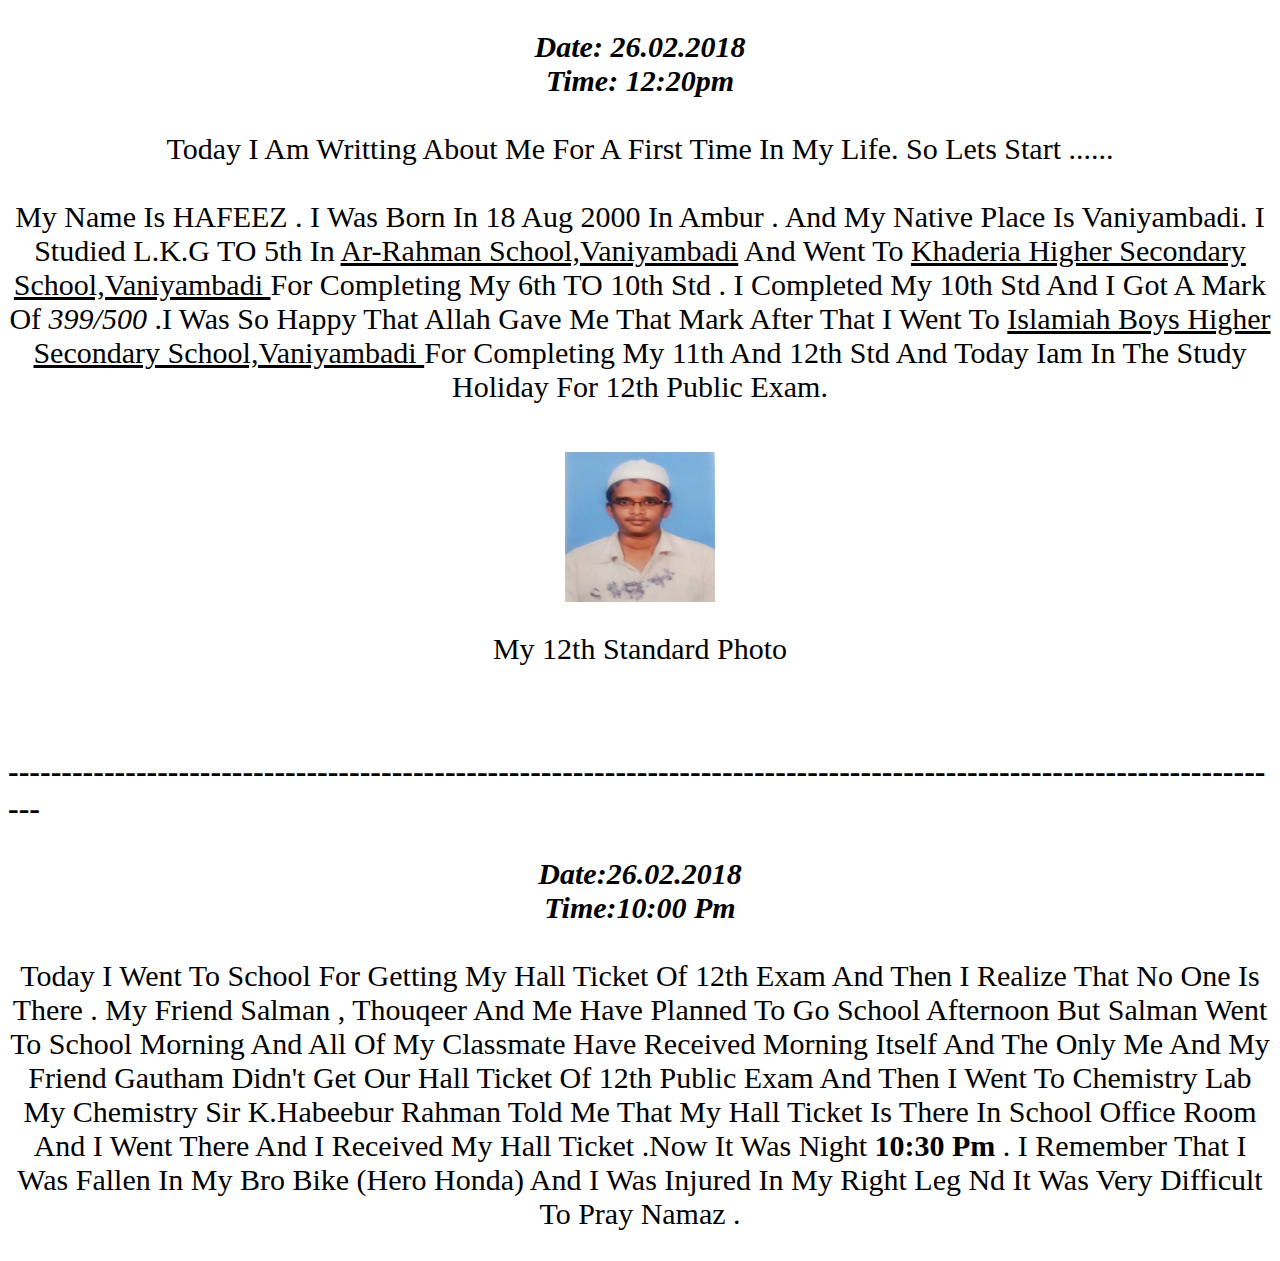
==== auto.html @ f83015b4 "Add files via upload" ====
<!DOCTYPE html>
<html lang="en" dir="ltr">
  <head>
    <link rel="stylesheet" href="autostyle.css">
    <meta charset="utf-8">
    <title>Autobiography</title>
  </head>
  <body>
      <p><b><i>Date: 26.02.2018</i></b><br>
<b><i>Time: 12:20pm</i></b>
<br><br>
Today I am writting about me for a first time in my life. so lets start ......<br><br>
My Name is HAFEEZ . I was  born in 18 Aug 2000 in Ambur . And My native place is Vaniyambadi.
I studied L.K.G TO 5th in <a href="https://www.facebook.com/pg/arrahmanprimaryschool/posts/">Ar-Rahman School,vaniyambadi</a> And went to
 <a href="https://schools.olympiadsuccess.com/s/vellore/khaderia-higher-secondary-school-vaniyambadi-vellore-vaniyambadi-natrampalli-vellore-635751">
   Khaderia Higher Secondary School,vaniyambadi </a>
for completing my 6th TO 10th std .
I completed My 10th std and I got a Mark of <i>399/500</i> .I was so happy that Allah gave me that mark after that
 i went to <a href="https://www.facebook.com/Islamiah-Boys-Higher-Secondary-School-Vaniyambadi-117082354997531/">
   Islamiah boys Higher Secondary school,vaniyambadi </a> for completing my 11th and 12th std and today iam in the study holiday for 12th public exam.
</p><br>
<img class="me"src="my.jpg" alt="" >
<p>My 12th Standard photo</p>
<br><br>
<h1>-------------------------------------------------------------------------------------------------------------------------</h1>
     <p>
       <i> <b>Date:26.02.2018 </b></i><br>
       <i><b>Time:10:00 pm</b></i>
       <br><br>
       Today i went to school for getting my hall ticket of 12th exam And then i  realize that no one is there . my friend salman ,
       thouqeer and me  have planned to go school  afternoon
       but salman went to school morning and all of my classmate have received morning itself and the only me and my friend Gautham didn't
       get our hall ticket of 12th public exam and then i went to chemistry lab my chemistry sir k.Habeebur Rahman told me that my hall ticket
       is there in school office room and i went there and i received my hall ticket .now it was night <b>10:30 pm</b> .
        i remember that i was fallen in my bro bike (Hero Honda) and i was injured in my right leg nd it was very difficult to pray namaz .
      </p>
  </body>
</html>
---- autostyle.css ----
p{

  font-size: 30px;
  text-align: center;
  text-transform: capitalize;
  font-weight: 100px;

}
body{

}
a{
  color: black;

}
.me{
  width: 150px;
  height: 150px;
  display: block;
  margin-left: auto;
  margin-right: auto;
 }
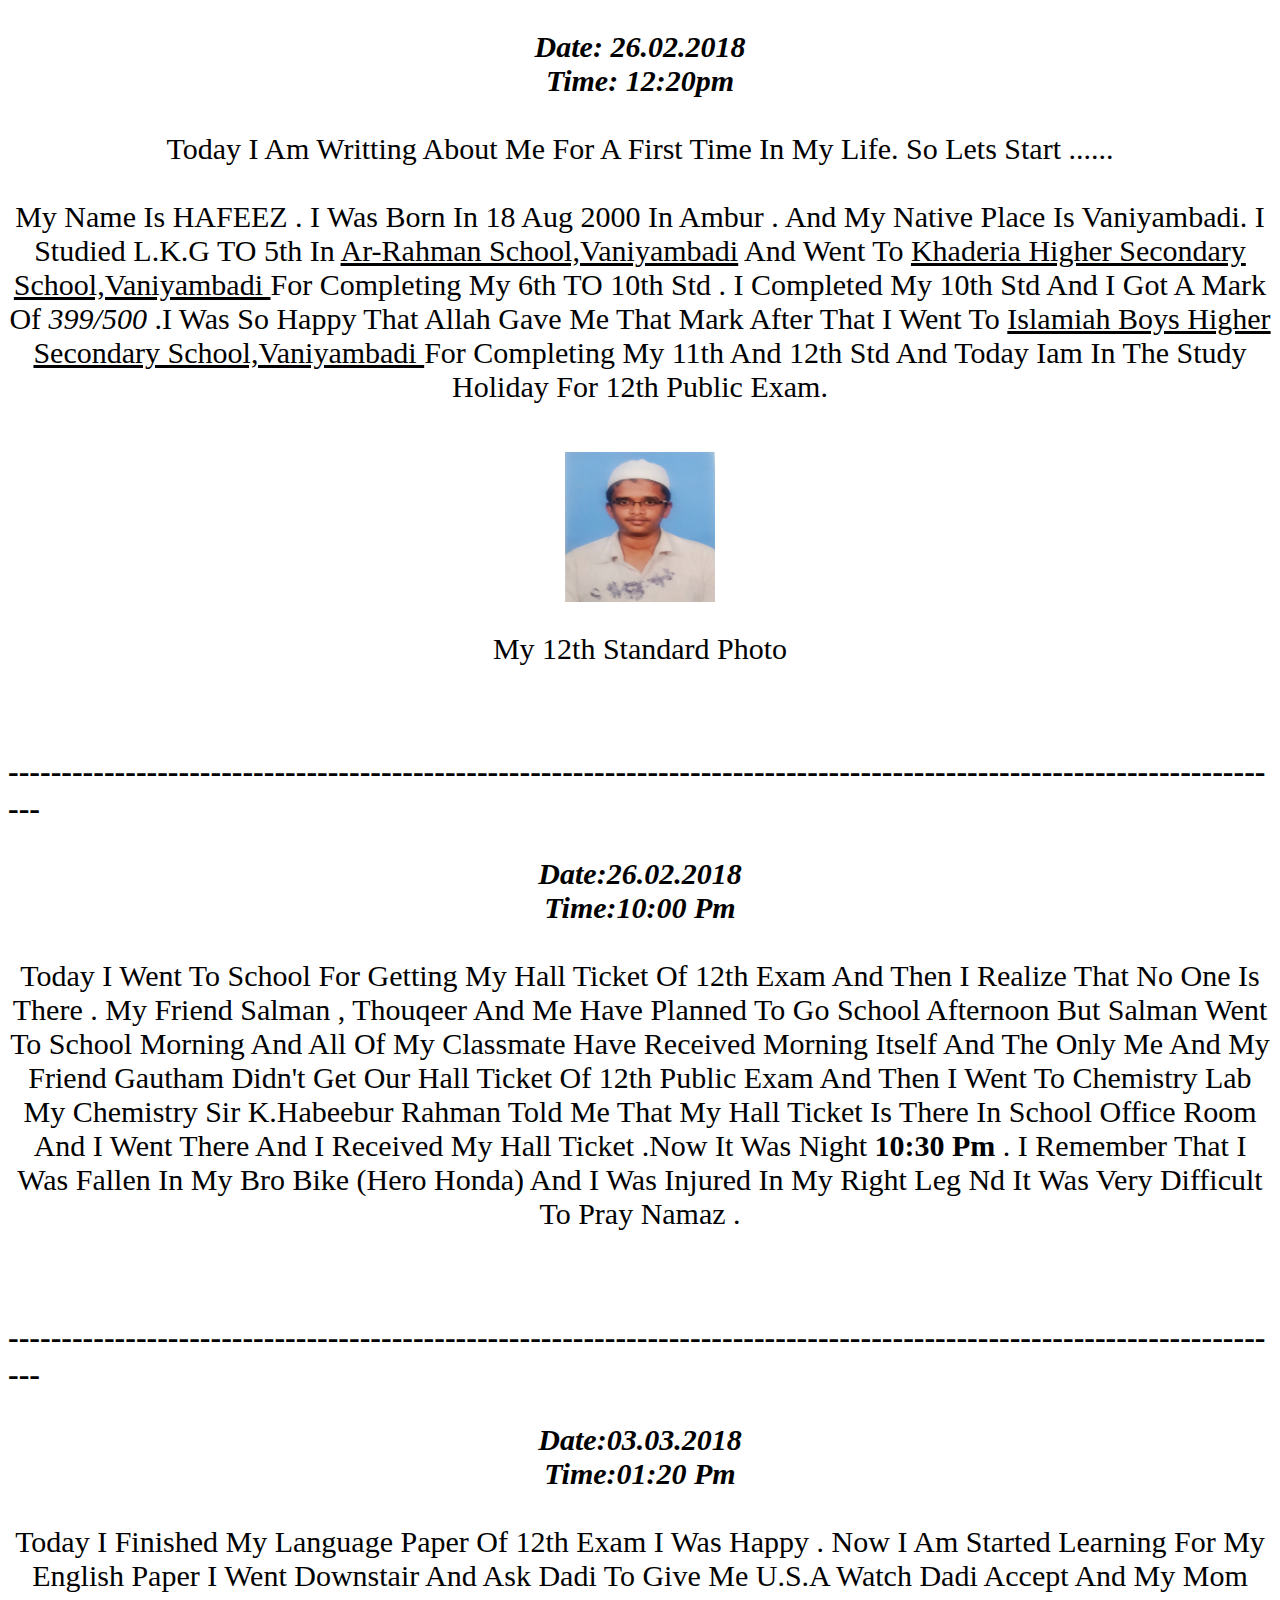
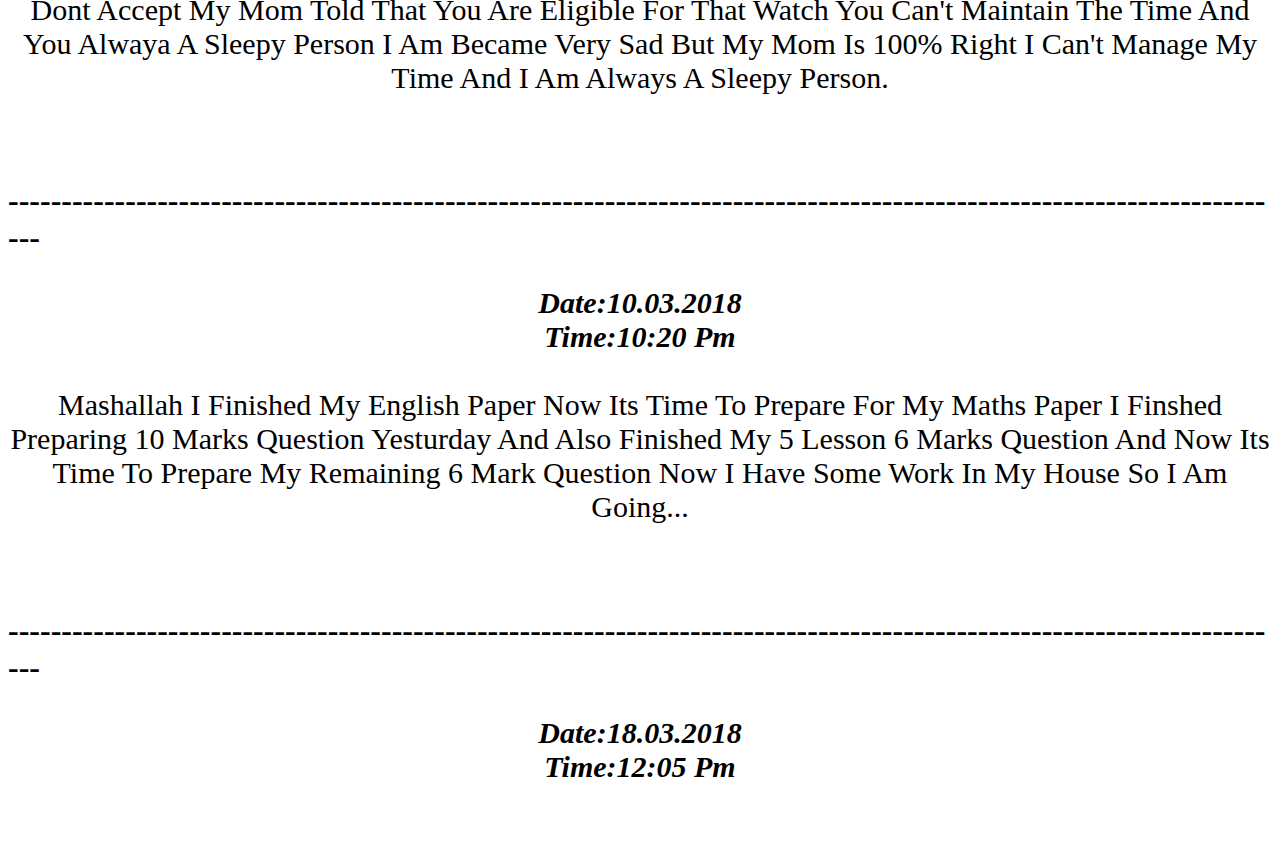
==== commit 9e0824cd: "Add files via upload" ====
--- a/auto.html
+++ b/auto.html
@@ -34,5 +34,32 @@
        is there in school office room and i went there and i received my hall ticket .now it was night <b>10:30 pm</b> .
         i remember that i was fallen in my bro bike (Hero Honda) and i was injured in my right leg nd it was very difficult to pray namaz .
       </p>
+      <br><br>
+      <h1>-------------------------------------------------------------------------------------------------------------------------</h1>
+  <p>
+    <i> <b>Date:03.03.2018 </b></i><br>
+    <i><b>Time:01:20 pm</b></i>
+    <br><br>
+    today i finished my language paper of 12th exam i was happy . now i am started learning for my english paper i went downstair and ask dadi to give me
+    U.S.A watch dadi accept and my mom dont accept my mom told that you are eligible for that
+    watch you can't maintain the time and you alwaya a sleepy person i am became very sad but my mom is 100% right
+    i can't manage my time and i am always a sleepy person.
+  </p>
+  <br><br>
+  <h1>-------------------------------------------------------------------------------------------------------------------------</h1>
+<p>
+  <i> <b>Date:10.03.2018 </b></i><br>
+  <i><b>Time:10:20 pm</b></i>
+  <br><br>
+  mashallah i finished my english paper now its time to prepare for my maths paper i finshed preparing 10 marks question yesturday and
+  also finished my 5 lesson 6 marks question and now its time to prepare my remaining 6 mark question now i have some work in my house so i am going...
+</p>
+<br><br>
+<h1>-------------------------------------------------------------------------------------------------------------------------</h1>
+<p>
+<i> <b>Date:18.03.2018 </b></i><br>
+<i><b>Time:12:05 pm</b></i>
+<br><br>
+   
   </body>
 </html>
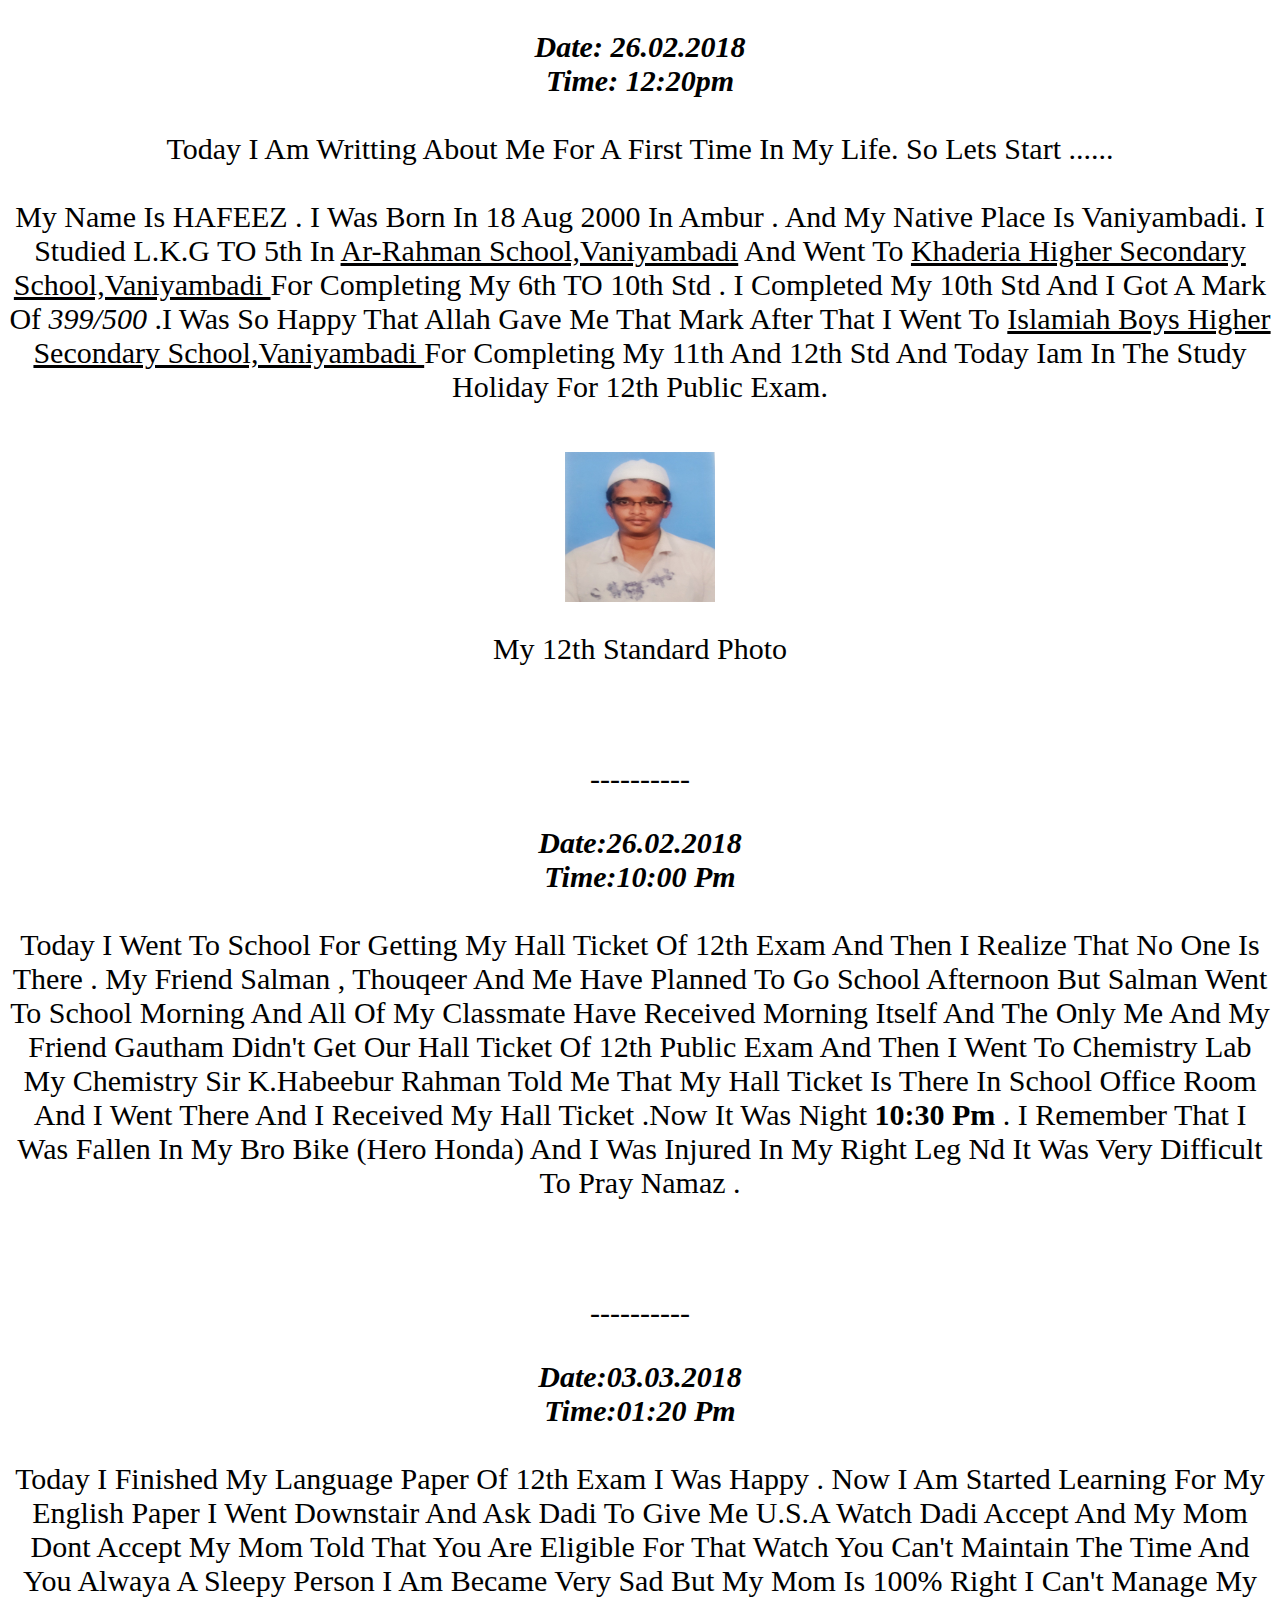
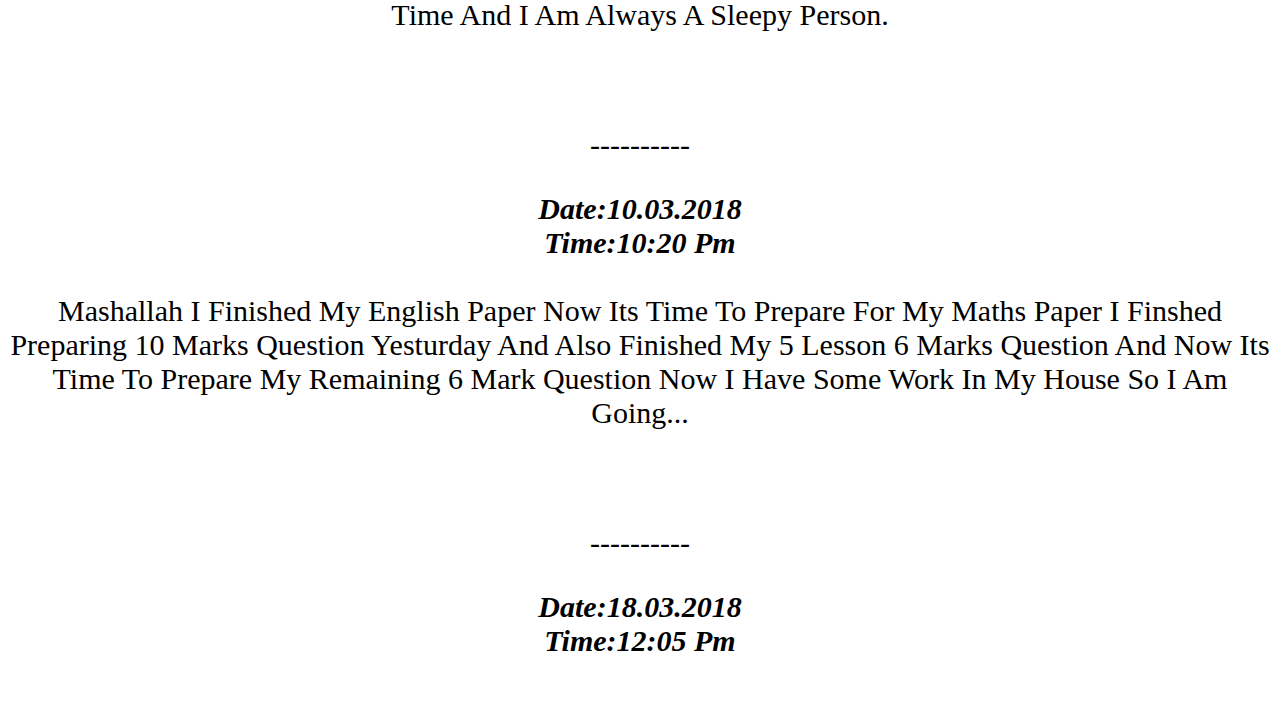
==== commit c64a7d43: "Update auto.html" ====
--- a/auto.html
+++ b/auto.html
@@ -22,7 +22,7 @@
 <img class="me"src="my.jpg" alt="" >
 <p>My 12th Standard photo</p>
 <br><br>
-<h1>-------------------------------------------------------------------------------------------------------------------------</h1>
+    <p>----------</p>
      <p>
        <i> <b>Date:26.02.2018 </b></i><br>
        <i><b>Time:10:00 pm</b></i>
@@ -35,7 +35,7 @@
         i remember that i was fallen in my bro bike (Hero Honda) and i was injured in my right leg nd it was very difficult to pray namaz .
       </p>
       <br><br>
-      <h1>-------------------------------------------------------------------------------------------------------------------------</h1>
+      <p>----------</p>
   <p>
     <i> <b>Date:03.03.2018 </b></i><br>
     <i><b>Time:01:20 pm</b></i>
@@ -46,7 +46,7 @@
     i can't manage my time and i am always a sleepy person.
   </p>
   <br><br>
-  <h1>-------------------------------------------------------------------------------------------------------------------------</h1>
+  <p>----------</p>
 <p>
   <i> <b>Date:10.03.2018 </b></i><br>
   <i><b>Time:10:20 pm</b></i>
@@ -55,7 +55,7 @@
   also finished my 5 lesson 6 marks question and now its time to prepare my remaining 6 mark question now i have some work in my house so i am going...
 </p>
 <br><br>
-<h1>-------------------------------------------------------------------------------------------------------------------------</h1>
+    <p>----------</p>
 <p>
 <i> <b>Date:18.03.2018 </b></i><br>
 <i><b>Time:12:05 pm</b></i>
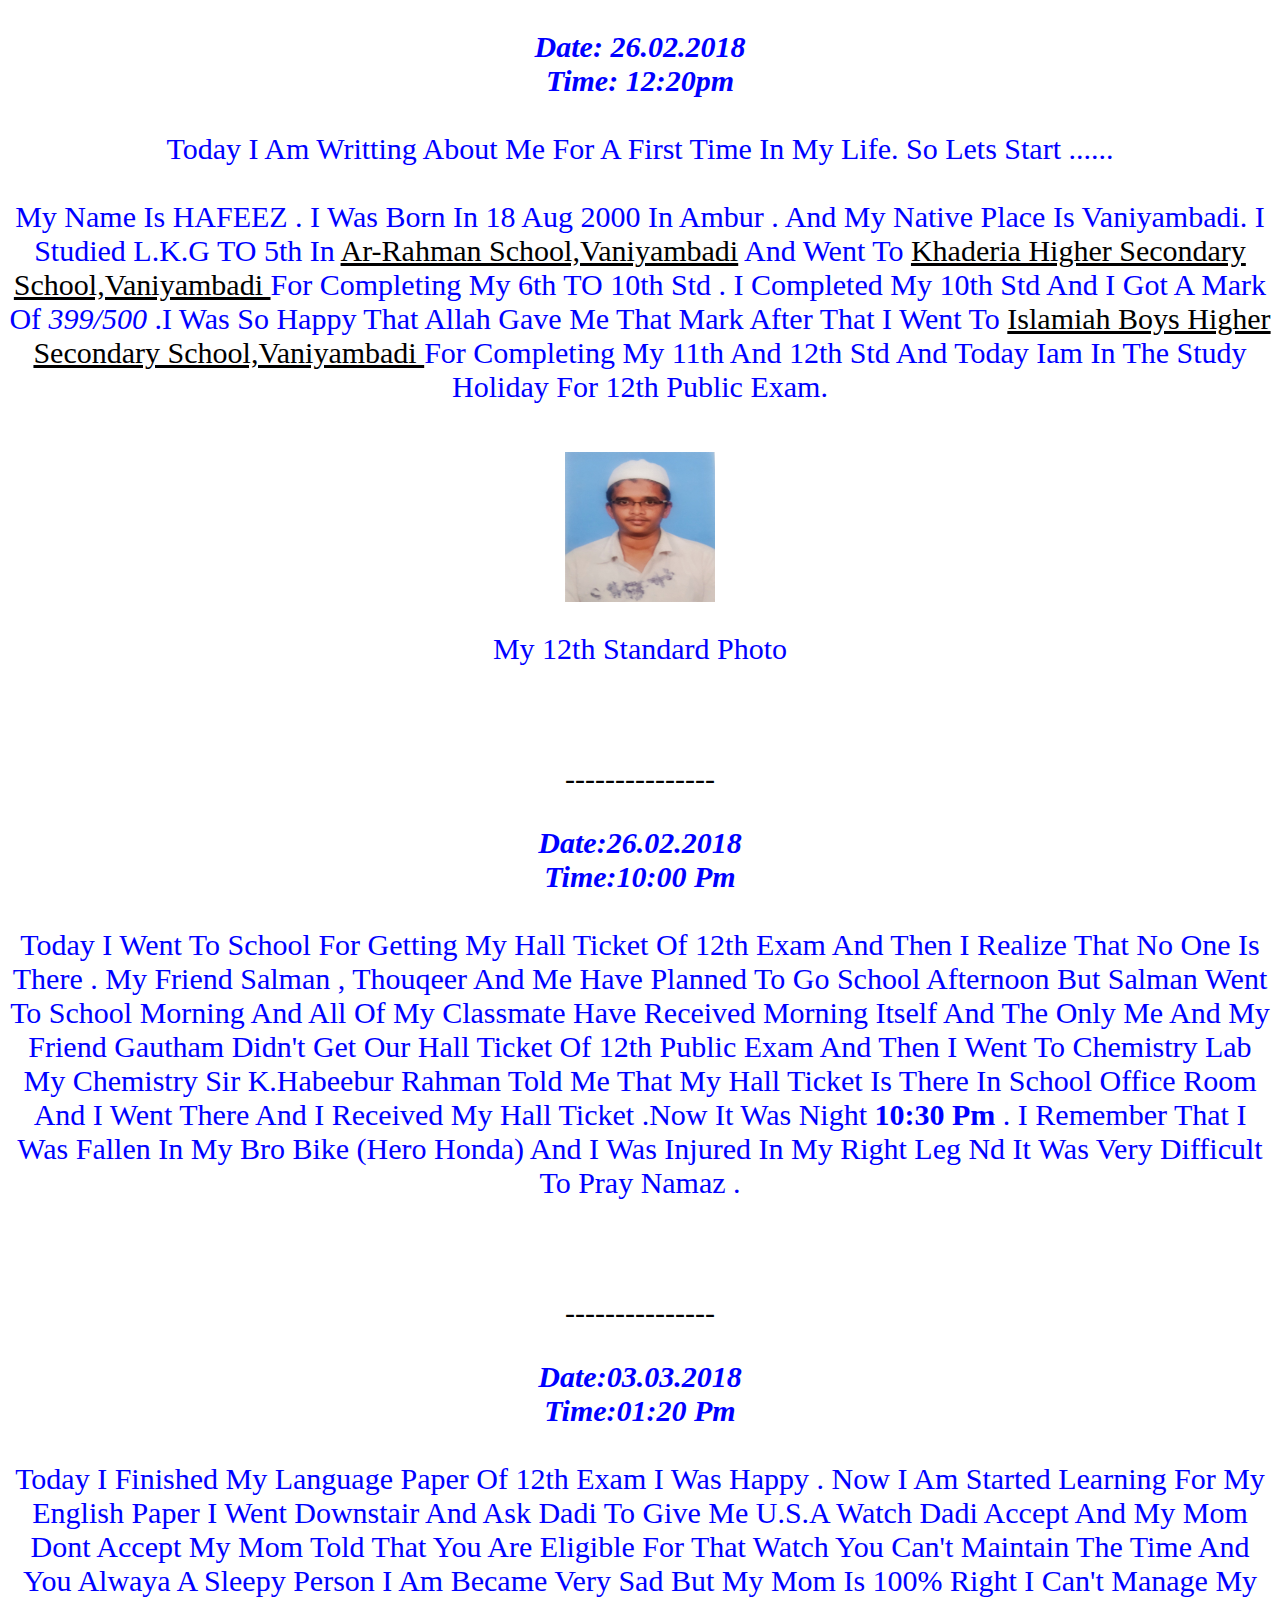
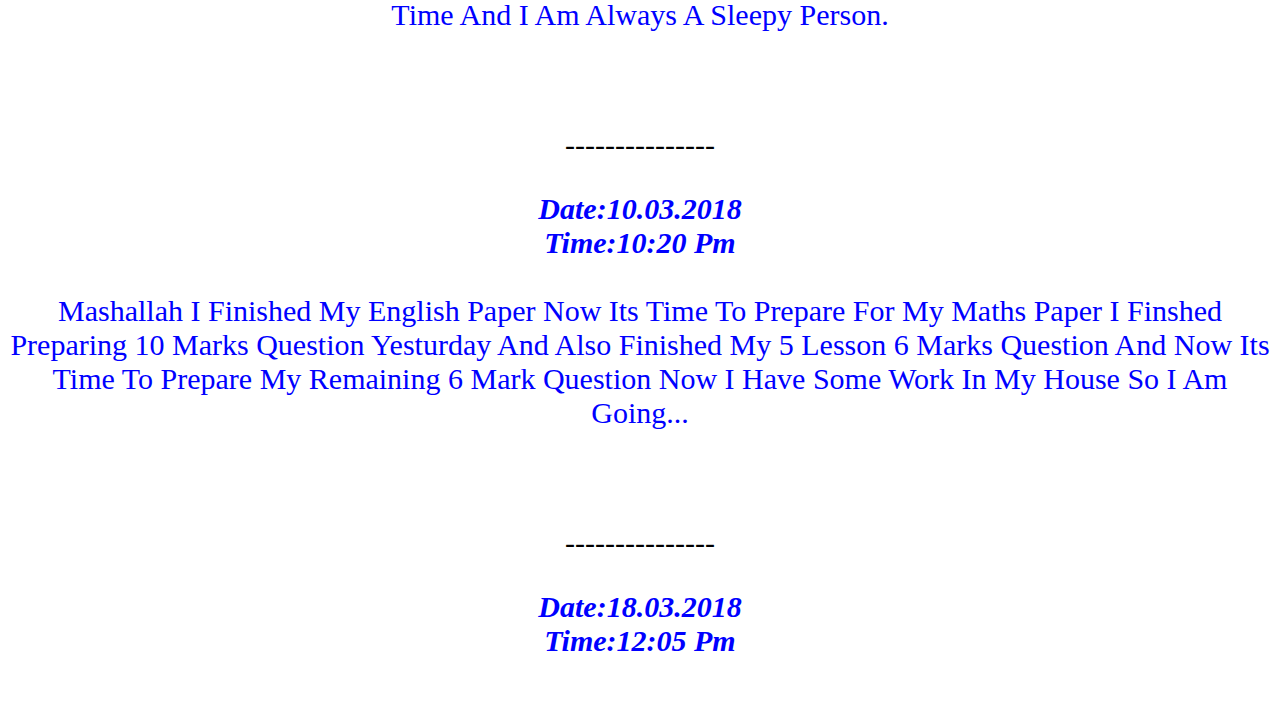
==== commit 9f410340: "Add files via upload" ====
--- a/auto.html
+++ b/auto.html
@@ -22,7 +22,7 @@
 <img class="me"src="my.jpg" alt="" >
 <p>My 12th Standard photo</p>
 <br><br>
-    <p>----------</p>
+<p class="mid">---------------</p>
      <p>
        <i> <b>Date:26.02.2018 </b></i><br>
        <i><b>Time:10:00 pm</b></i>
@@ -35,7 +35,7 @@
         i remember that i was fallen in my bro bike (Hero Honda) and i was injured in my right leg nd it was very difficult to pray namaz .
       </p>
       <br><br>
-      <p>----------</p>
+      <p class="mid">---------------</p>
   <p>
     <i> <b>Date:03.03.2018 </b></i><br>
     <i><b>Time:01:20 pm</b></i>
@@ -46,7 +46,7 @@
     i can't manage my time and i am always a sleepy person.
   </p>
   <br><br>
-  <p>----------</p>
+  <p class="mid">---------------</p>
 <p>
   <i> <b>Date:10.03.2018 </b></i><br>
   <i><b>Time:10:20 pm</b></i>
@@ -55,11 +55,11 @@
   also finished my 5 lesson 6 marks question and now its time to prepare my remaining 6 mark question now i have some work in my house so i am going...
 </p>
 <br><br>
-    <p>----------</p>
+<p class="mid">---------------</p>
 <p>
 <i> <b>Date:18.03.2018 </b></i><br>
 <i><b>Time:12:05 pm</b></i>
 <br><br>
-   
+
   </body>
 </html>
--- a/autostyle.css
+++ b/autostyle.css
@@ -4,10 +4,10 @@
   text-align: center;
   text-transform: capitalize;
   font-weight: 100px;
-
+  color: blue;
 }
-body{
-
+.mid{
+  color: black;
 }
 a{
   color: black;
@@ -19,4 +19,6 @@
   display: block;
   margin-left: auto;
   margin-right: auto;
+
+
  }
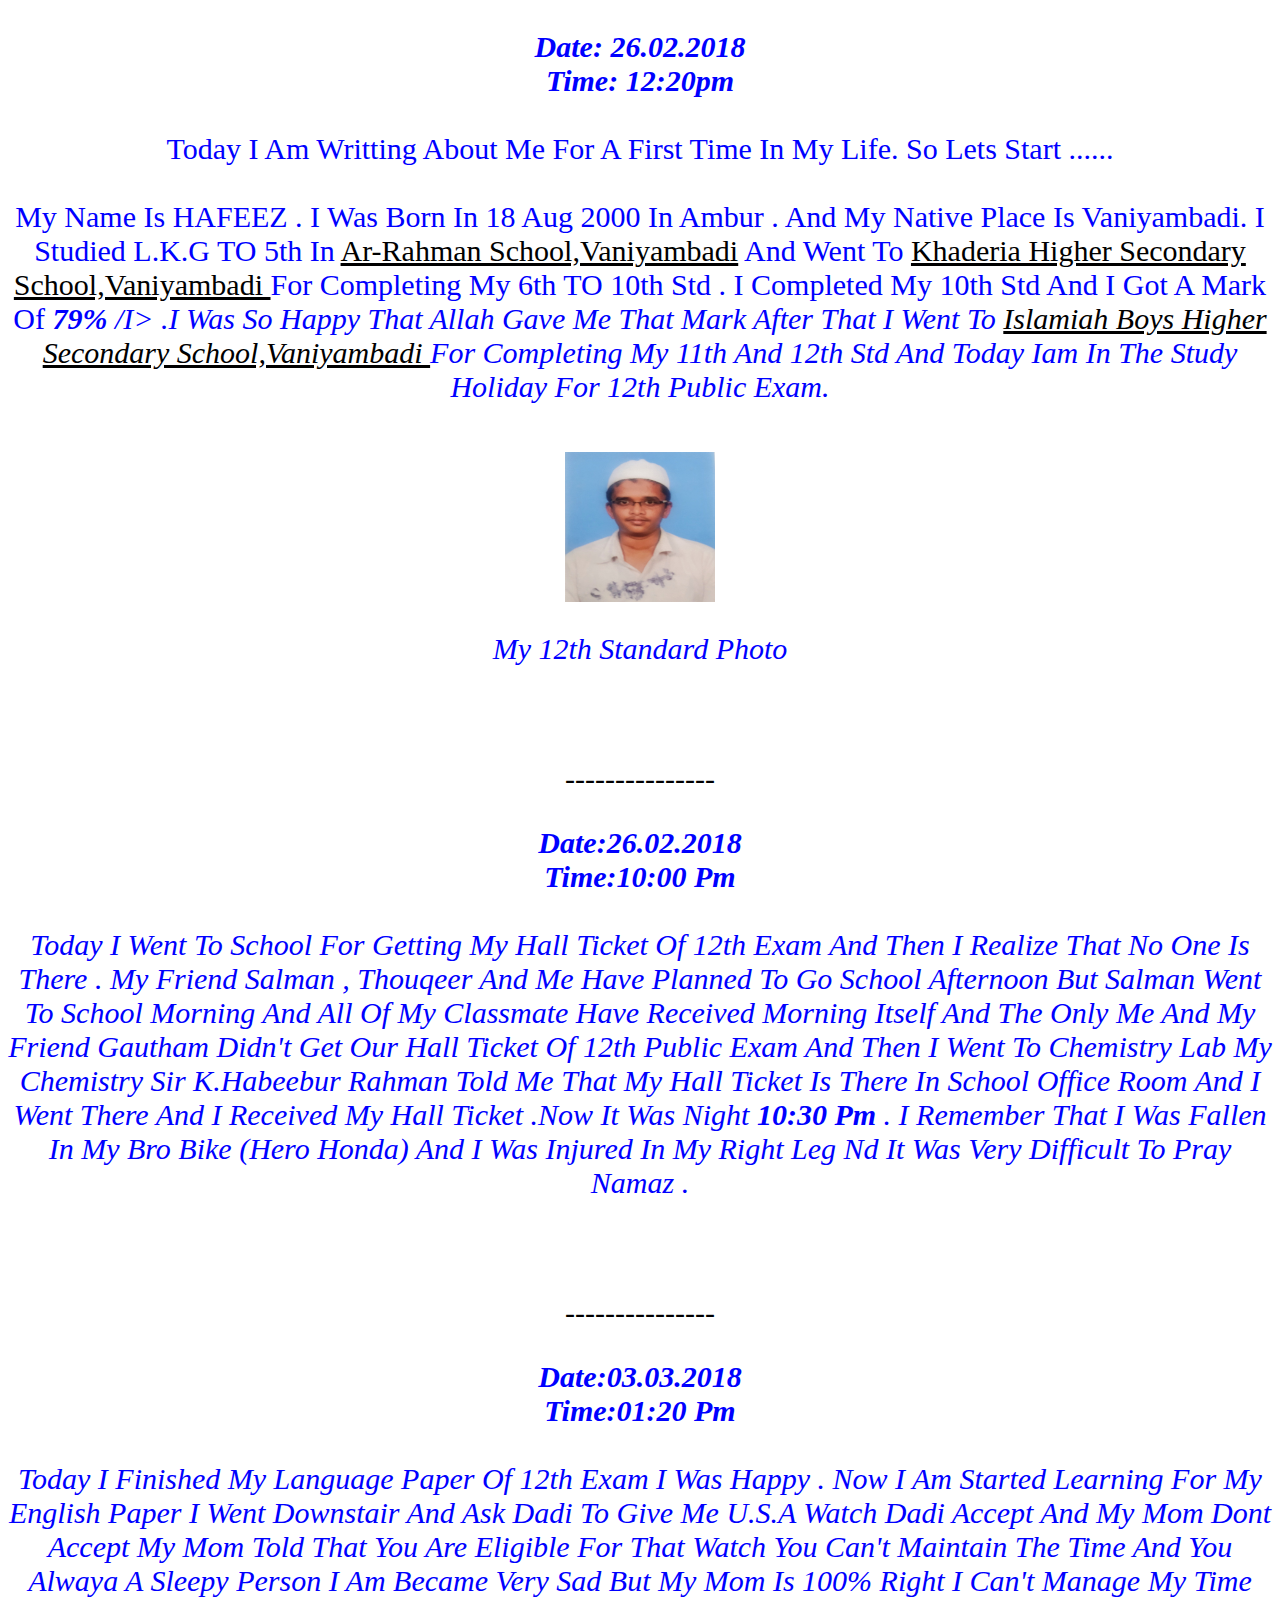
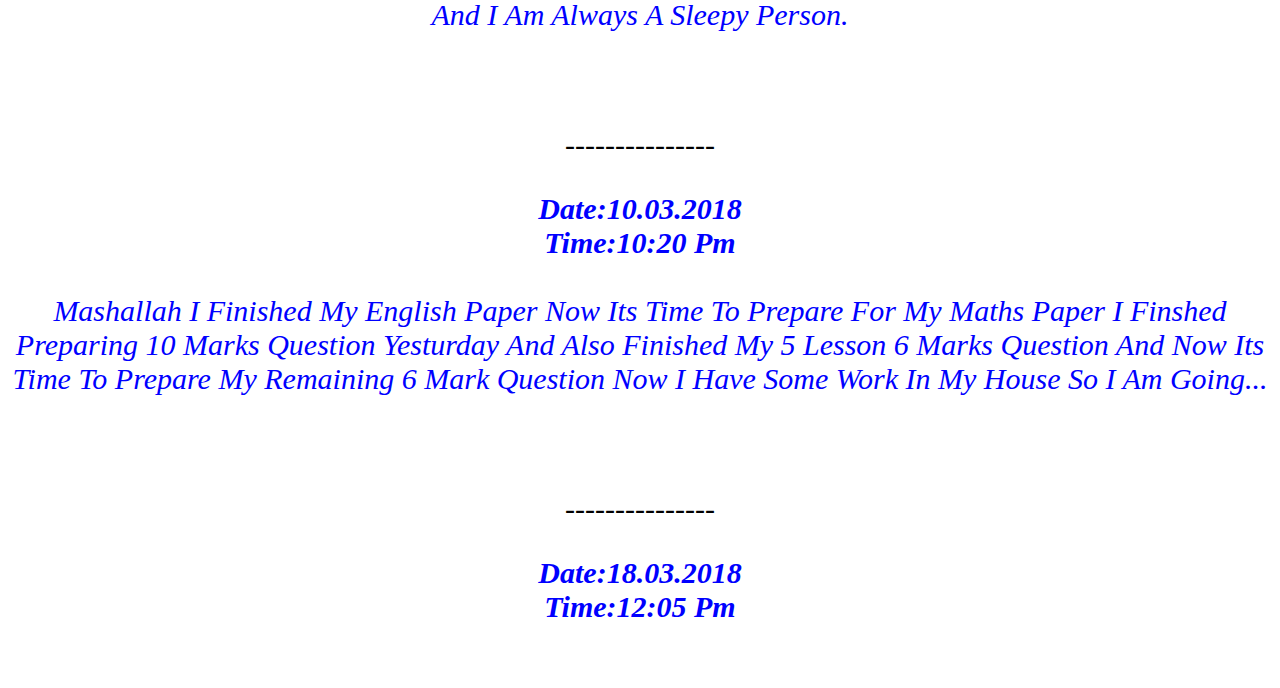
==== commit 98ac3be3: "Update auto.html" ====
--- a/auto.html
+++ b/auto.html
@@ -15,7 +15,7 @@
  <a href="https://schools.olympiadsuccess.com/s/vellore/khaderia-higher-secondary-school-vaniyambadi-vellore-vaniyambadi-natrampalli-vellore-635751">
    Khaderia Higher Secondary School,vaniyambadi </a>
 for completing my 6th TO 10th std .
-I completed My 10th std and I got a Mark of <i>399/500</i> .I was so happy that Allah gave me that mark after that
+        I completed My 10th std and I got a Mark of <i><b> 79% </b>/i> .I was so happy that Allah gave me that mark after that
  i went to <a href="https://www.facebook.com/Islamiah-Boys-Higher-Secondary-School-Vaniyambadi-117082354997531/">
    Islamiah boys Higher Secondary school,vaniyambadi </a> for completing my 11th and 12th std and today iam in the study holiday for 12th public exam.
 </p><br>
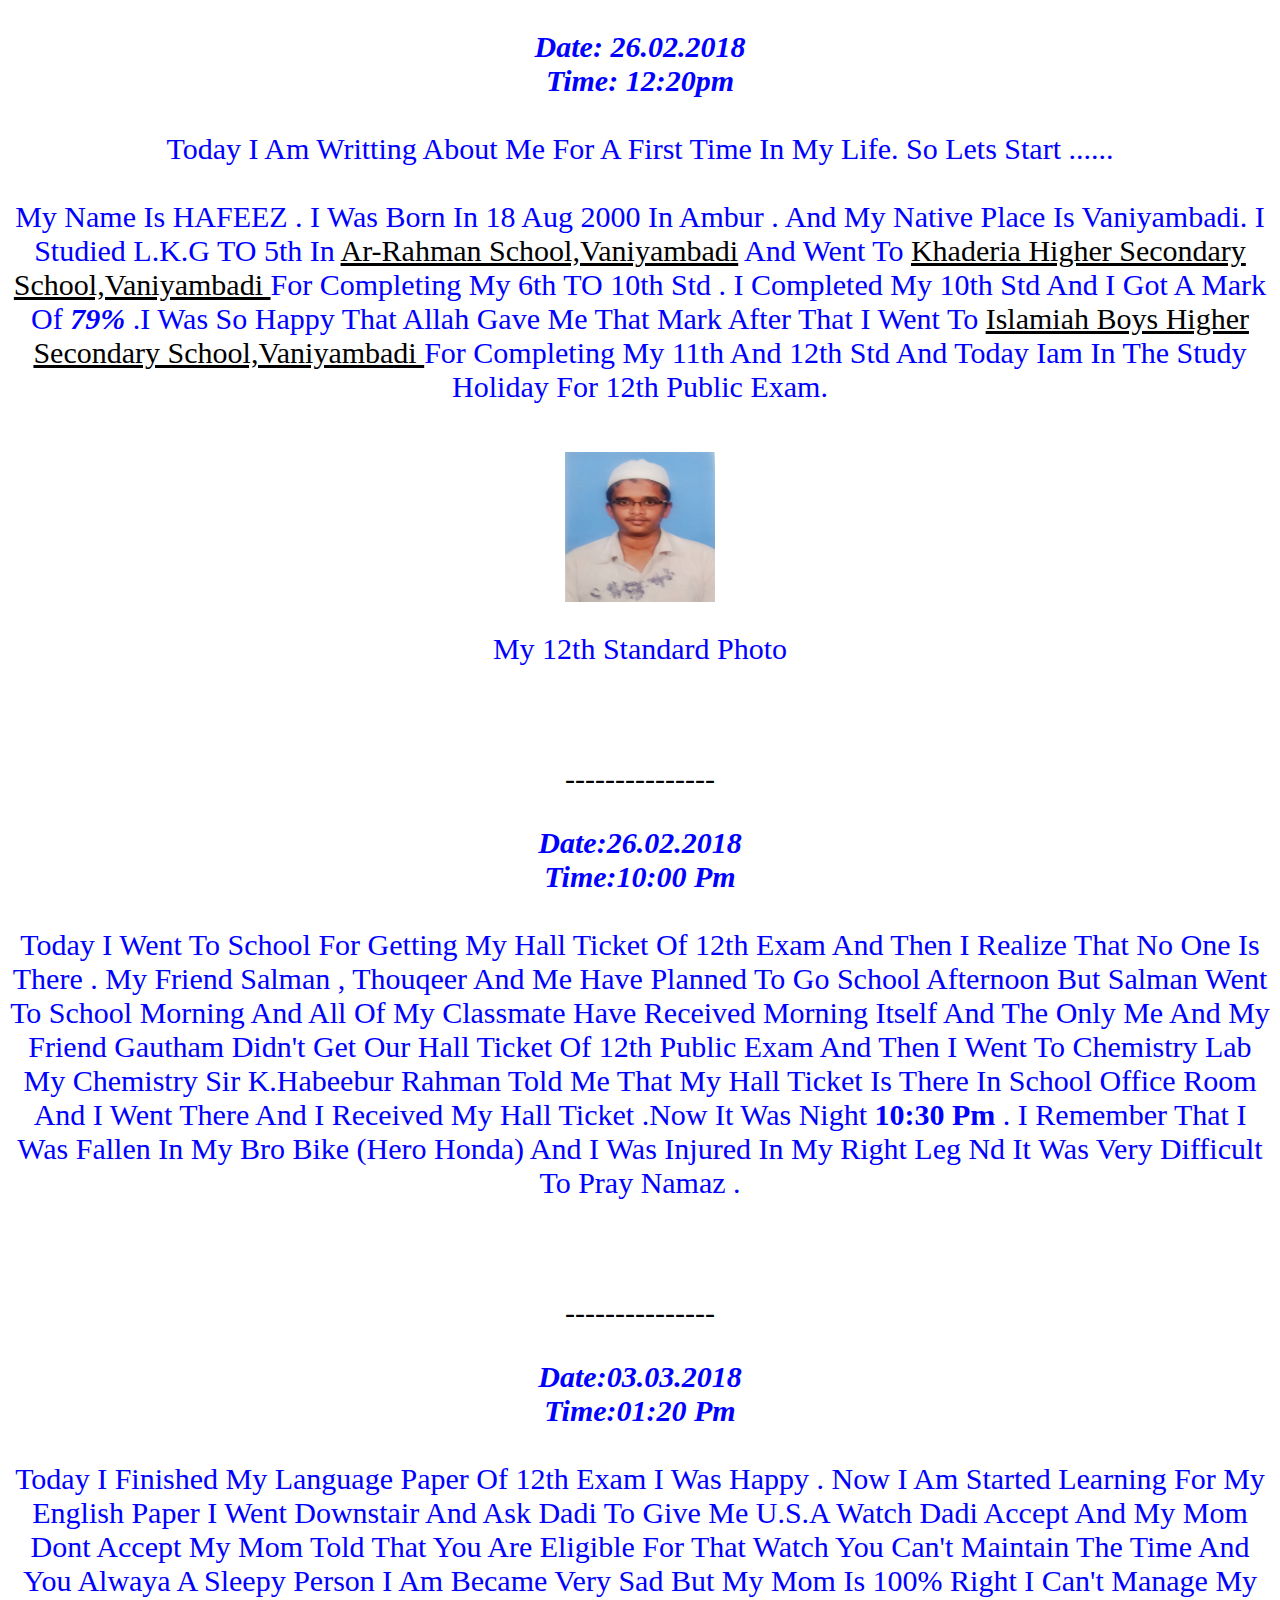
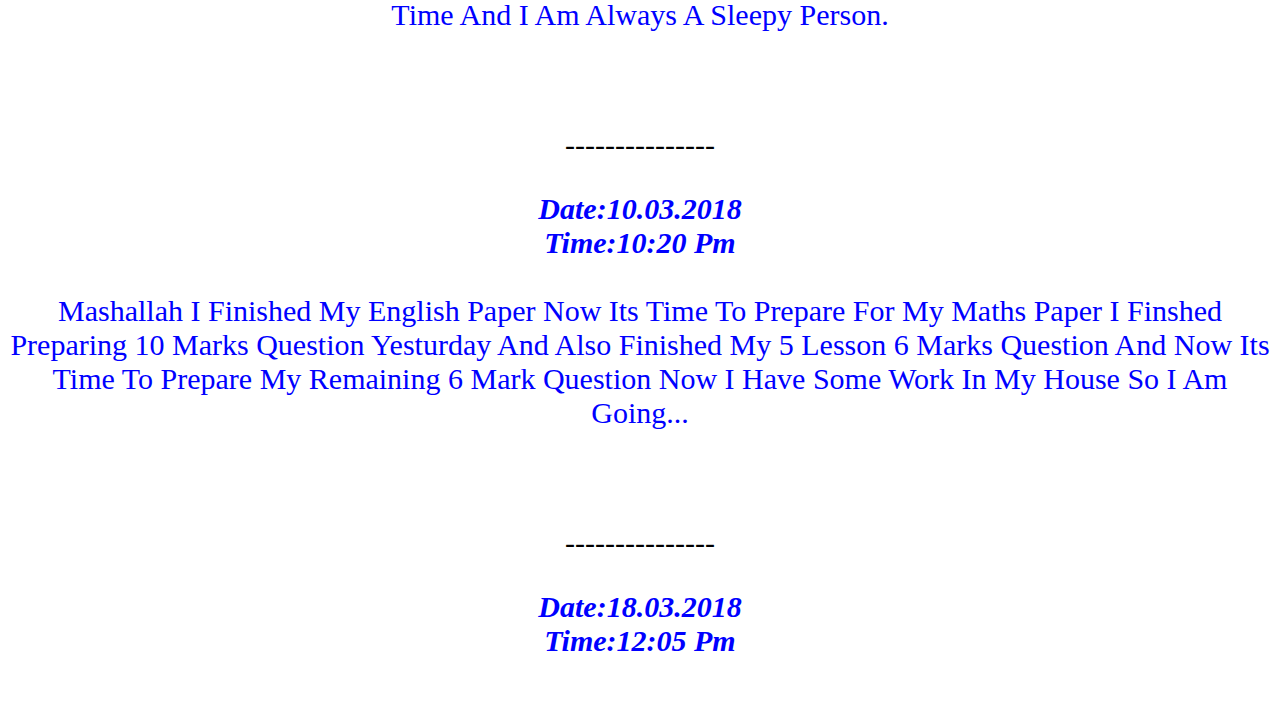
==== commit 6b702b72: "Update auto.html" ====
--- a/auto.html
+++ b/auto.html
@@ -15,7 +15,7 @@
  <a href="https://schools.olympiadsuccess.com/s/vellore/khaderia-higher-secondary-school-vaniyambadi-vellore-vaniyambadi-natrampalli-vellore-635751">
    Khaderia Higher Secondary School,vaniyambadi </a>
 for completing my 6th TO 10th std .
-        I completed My 10th std and I got a Mark of <i><b> 79% </b>/i> .I was so happy that Allah gave me that mark after that
+        I completed My 10th std and I got a Mark of <i><b> 79% </b></i> .I was so happy that Allah gave me that mark after that
  i went to <a href="https://www.facebook.com/Islamiah-Boys-Higher-Secondary-School-Vaniyambadi-117082354997531/">
    Islamiah boys Higher Secondary school,vaniyambadi </a> for completing my 11th and 12th std and today iam in the study holiday for 12th public exam.
 </p><br>
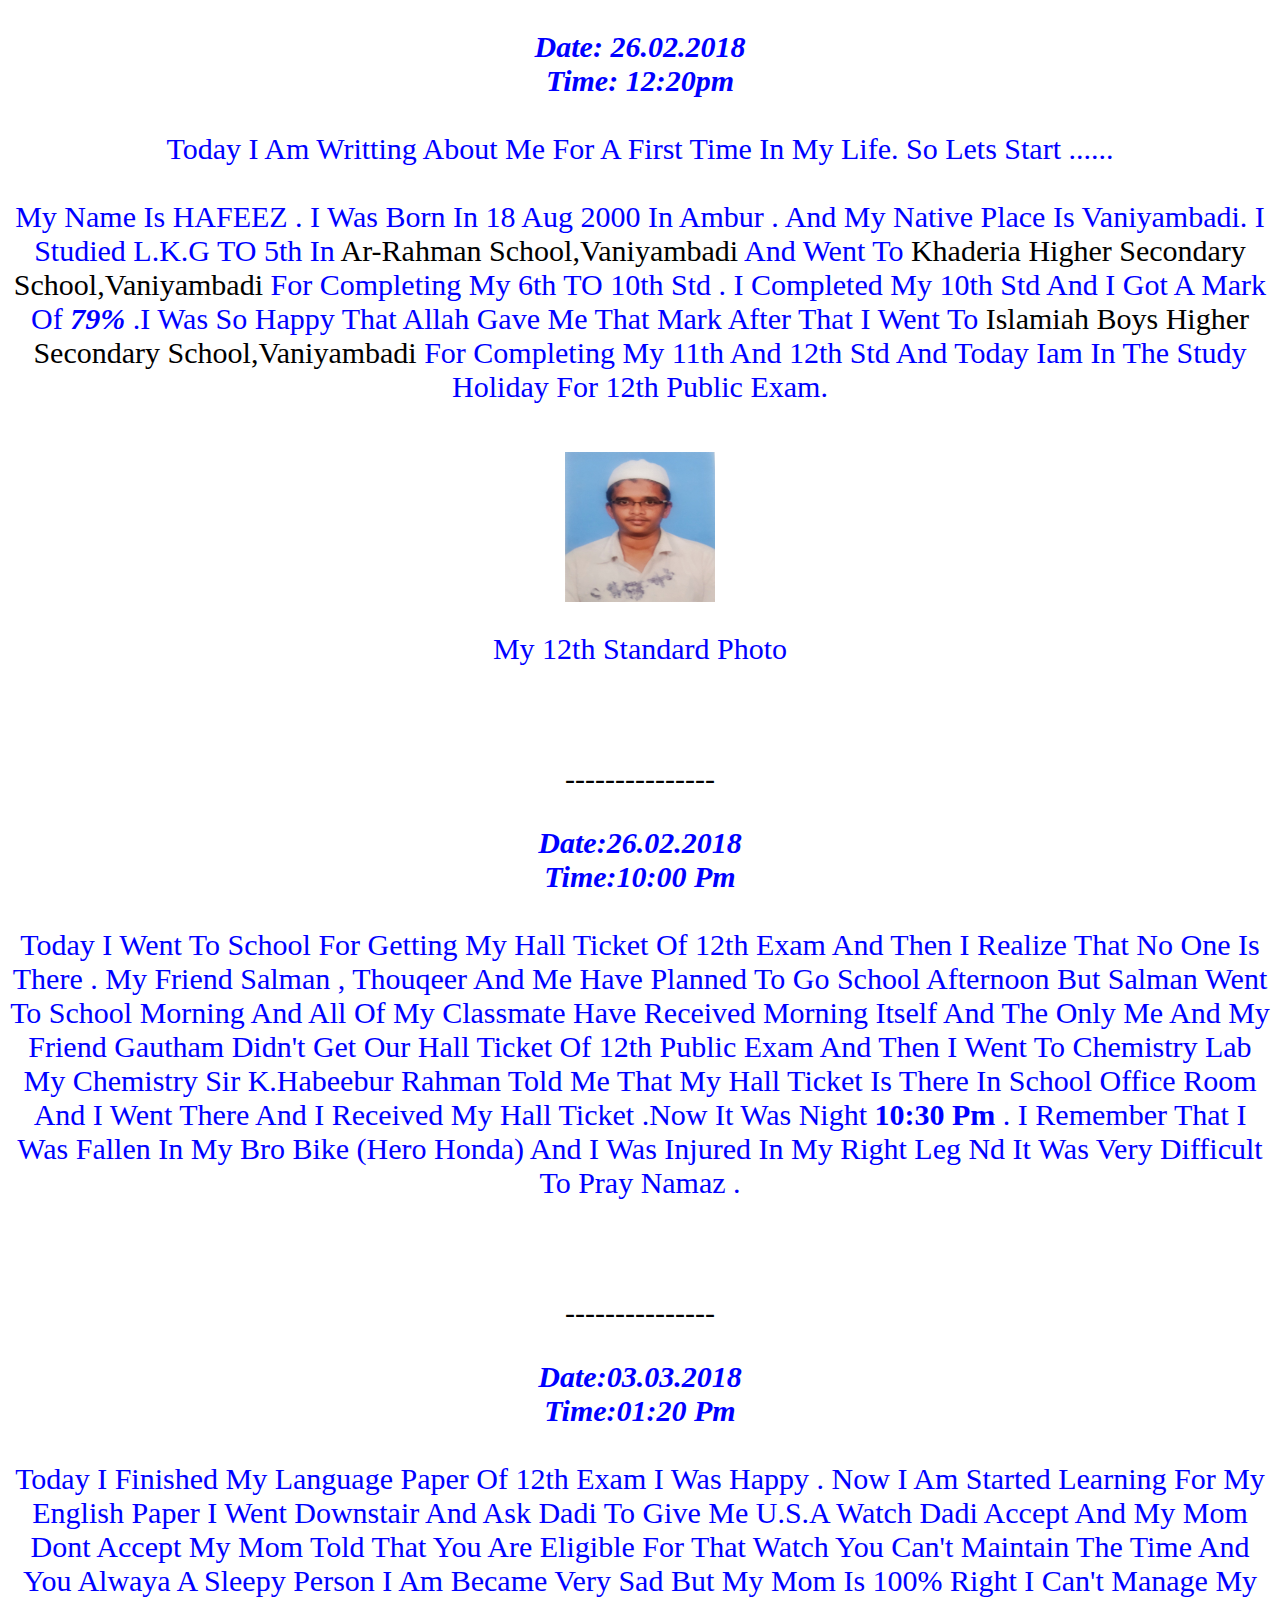
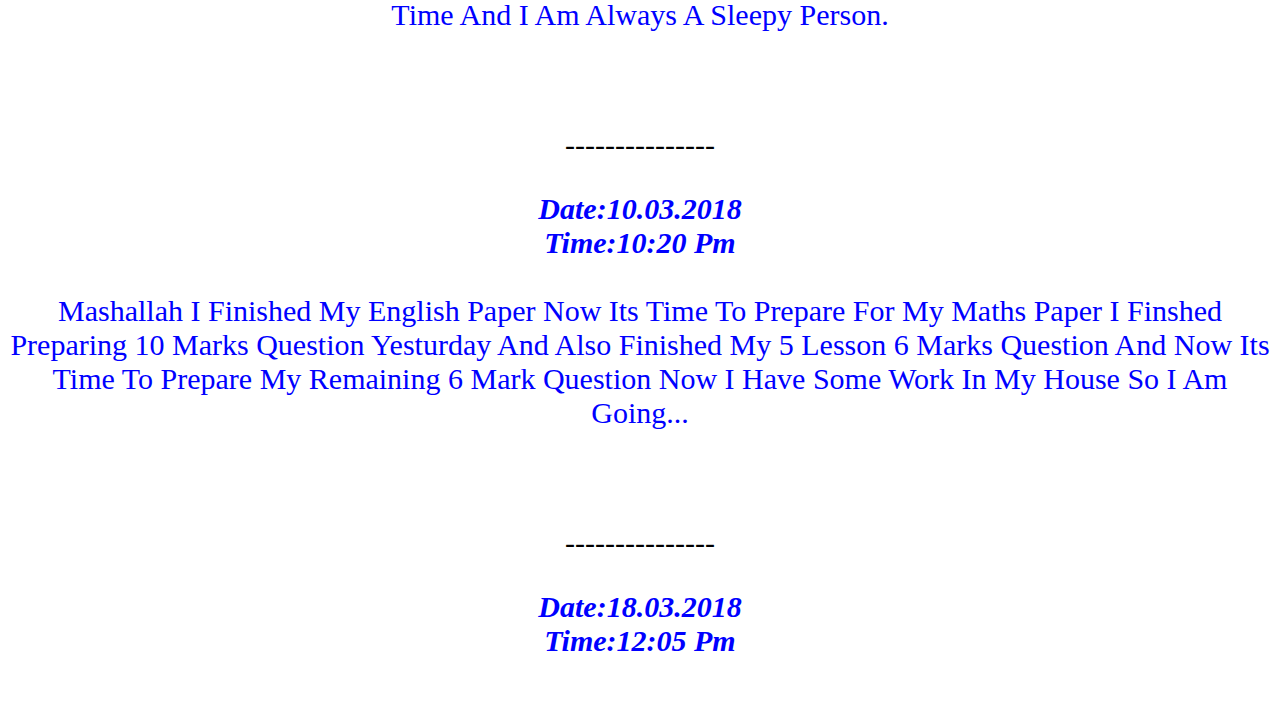
==== commit 827b4dda: "Add files via upload" ====
--- a/auto.html
+++ b/auto.html
@@ -15,11 +15,11 @@
  <a href="https://schools.olympiadsuccess.com/s/vellore/khaderia-higher-secondary-school-vaniyambadi-vellore-vaniyambadi-natrampalli-vellore-635751">
    Khaderia Higher Secondary School,vaniyambadi </a>
 for completing my 6th TO 10th std .
-        I completed My 10th std and I got a Mark of <i><b> 79% </b></i> .I was so happy that Allah gave me that mark after that
+I completed My 10th std and I got a Mark of <i> <b>79%</b> </i> .I was so happy that Allah gave me that mark after that
  i went to <a href="https://www.facebook.com/Islamiah-Boys-Higher-Secondary-School-Vaniyambadi-117082354997531/">
    Islamiah boys Higher Secondary school,vaniyambadi </a> for completing my 11th and 12th std and today iam in the study holiday for 12th public exam.
 </p><br>
-<img class="me"src="my.jpg" alt="" >
+<img class="me"src="my.jpg" alt="check your internet connection " >
 <p>My 12th Standard photo</p>
 <br><br>
 <p class="mid">---------------</p>
--- a/autostyle.css
+++ b/autostyle.css
@@ -11,6 +11,8 @@
 }
 a{
   color: black;
+  text-decoration: none;
+
 
 }
 .me{
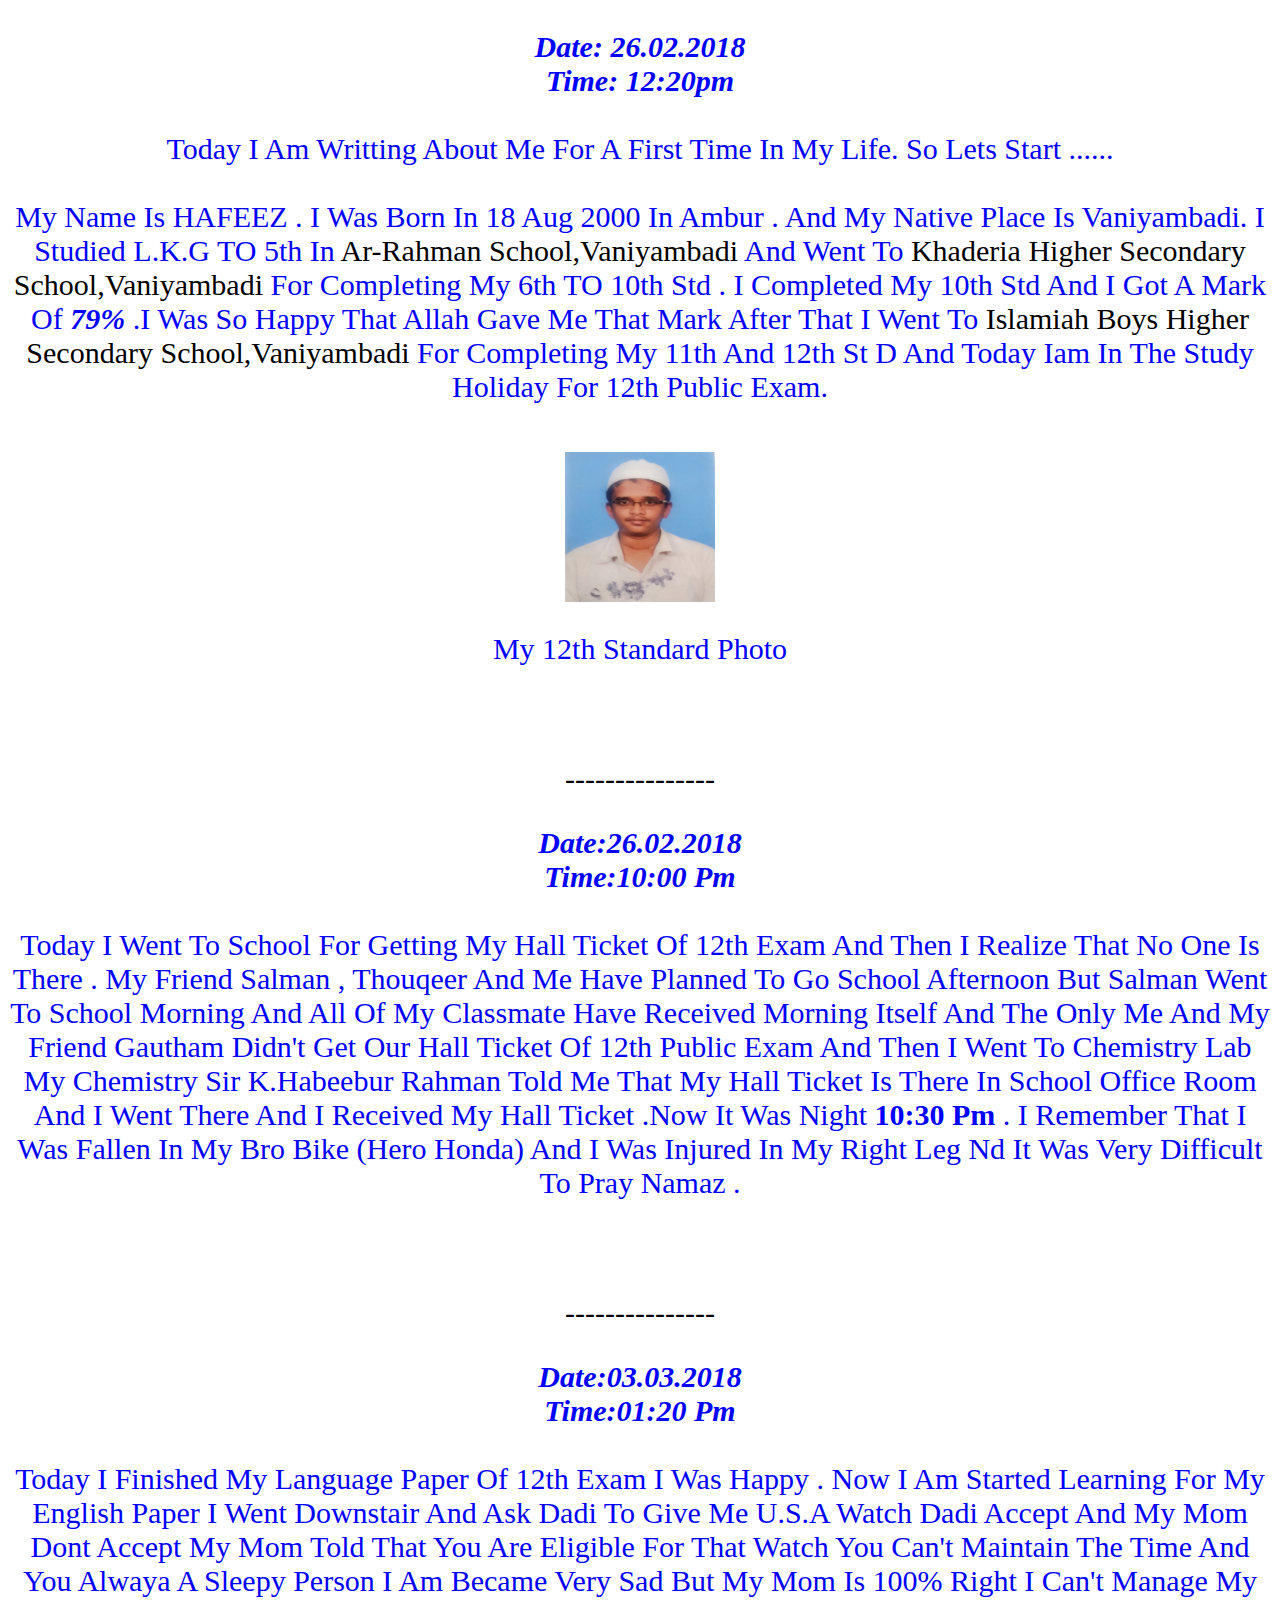
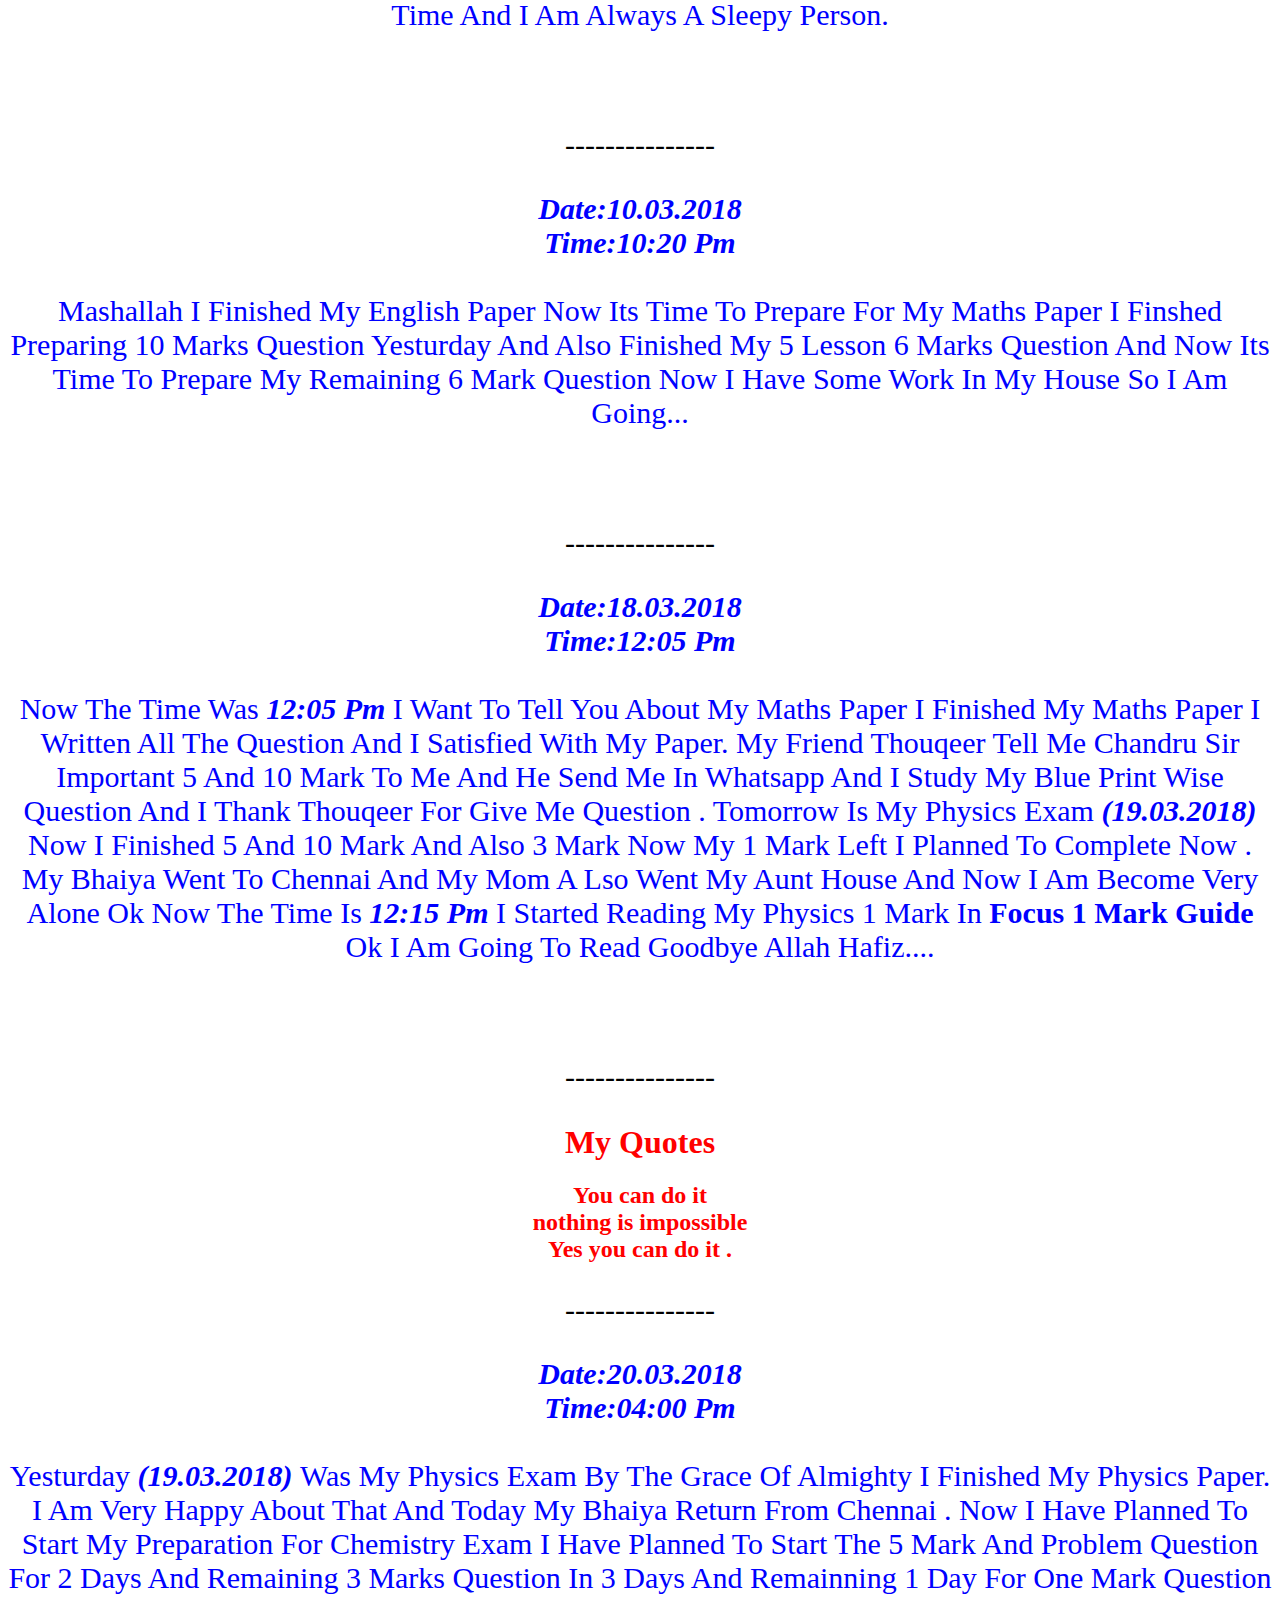
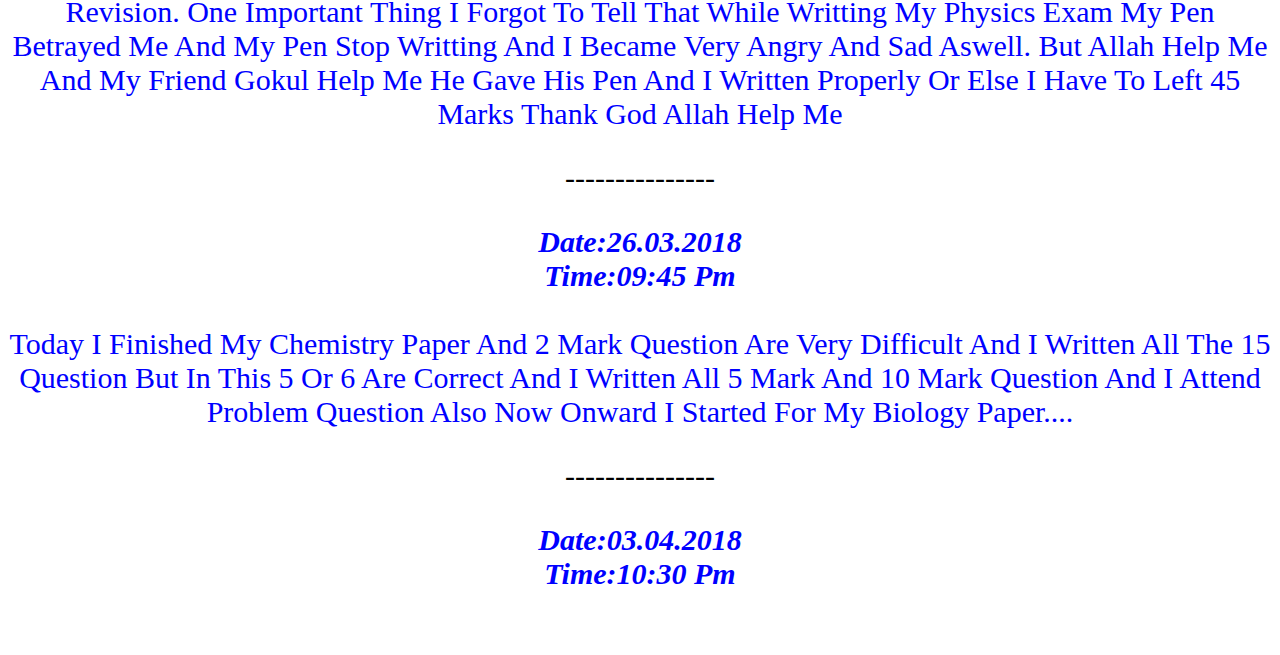
==== commit 79600663: "Add files via upload" ====
--- a/auto.html
+++ b/auto.html
@@ -17,7 +17,7 @@
 for completing my 6th TO 10th std .
 I completed My 10th std and I got a Mark of <i> <b>79%</b> </i> .I was so happy that Allah gave me that mark after that
  i went to <a href="https://www.facebook.com/Islamiah-Boys-Higher-Secondary-School-Vaniyambadi-117082354997531/">
-   Islamiah boys Higher Secondary school,vaniyambadi </a> for completing my 11th and 12th std and today iam in the study holiday for 12th public exam.
+   Islamiah boys Higher Secondary school,vaniyambadi </a> for completing my 11th and 12th st d and today iam in the study holiday for 12th public exam.
 </p><br>
 <img class="me"src="my.jpg" alt="check your internet connection " >
 <p>My 12th Standard photo</p>
@@ -60,6 +60,42 @@
 <i> <b>Date:18.03.2018 </b></i><br>
 <i><b>Time:12:05 pm</b></i>
 <br><br>
+ now the time was <i> <b>12:05 pm</b> </i> i want to tell you about my maths paper i finished my maths paper
+ i written all the question and i satisfied with my paper. my friend thouqeer tell me  chandru sir important
+ 5 and 10 mark to me and he send me in whatsapp and i study my blue print wise question and i thank thouqeer
+ for give me question . tomorrow is my physics exam <i> <b>  (19.03.2018) </b> </i> now i finished 5 and 10
+ mark and also 3 mark now my 1 mark left i planned to complete now . my bhaiya went to chennai and my mom a
+ lso went my aunt house and now i am become very alone ok now the time is <i>  <b>12:15 pm</b></i> i started
+ reading my physics 1 mark in <b>focus 1 mark guide</b> ok i am going to read goodbye allah hafiz....
+</p>
+<br><br>
+<p class="mid">---------------</p>
+<h1 class="quo">My Quotes</h1>
+<h2 class="quo"> You can do it <br> nothing is impossible <br>Yes you can do it . </h2>
+<p class="mid">---------------</p>
+<p>
+<i> <b>Date:20.03.2018 </b></i><br>
+<i><b>Time:04:00 pm</b></i>
+<br><br>
+yesturday <i> <b>(19.03.2018)</b> </i> was my physics exam by the grace of almighty i finished my physics paper. i am very happy about that and today my bhaiya
+return from chennai . now i have planned to start my preparation for chemistry exam i have planned to start the 5 mark and problem question for 2 days and remaining
+3 marks question in 3 days and remainning 1 day for one mark question revision. one important thing i forgot to tell that while writting my physics exam my pen
+betrayed me and my pen stop writting and i became very angry and sad aswell. but allah help me  and my friend gokul help me he gave his pen and i written properly
+or else i have to left 45 marks thank god allah help me
+</p>
+<p class="mid">---------------</p>
+<p>
+<i> <b>Date:26.03.2018 </b></i><br>
+<i><b>Time:09:45 pm</b></i>
+<br> <br>
+today i finished my chemistry paper and 2 mark question are very difficult and i written all the 15 question but in this 5 or 6 are correct and i written all
+5 mark and 10 mark question and i attend problem question also now onward i started  for my biology paper....
+</p>
+<p class="mid">---------------</p>
+<p>
+<i> <b>Date:03.04.2018 </b></i><br>
+<i><b>Time:10:30 pm</b></i>
+<br> <br>
 
-  </body>
+</body>
 </html>
--- a/autostyle.css
+++ b/autostyle.css
@@ -24,3 +24,8 @@
 
 
  }
+.quo{
+  text-align: center;
+  color: red;
+
+}
